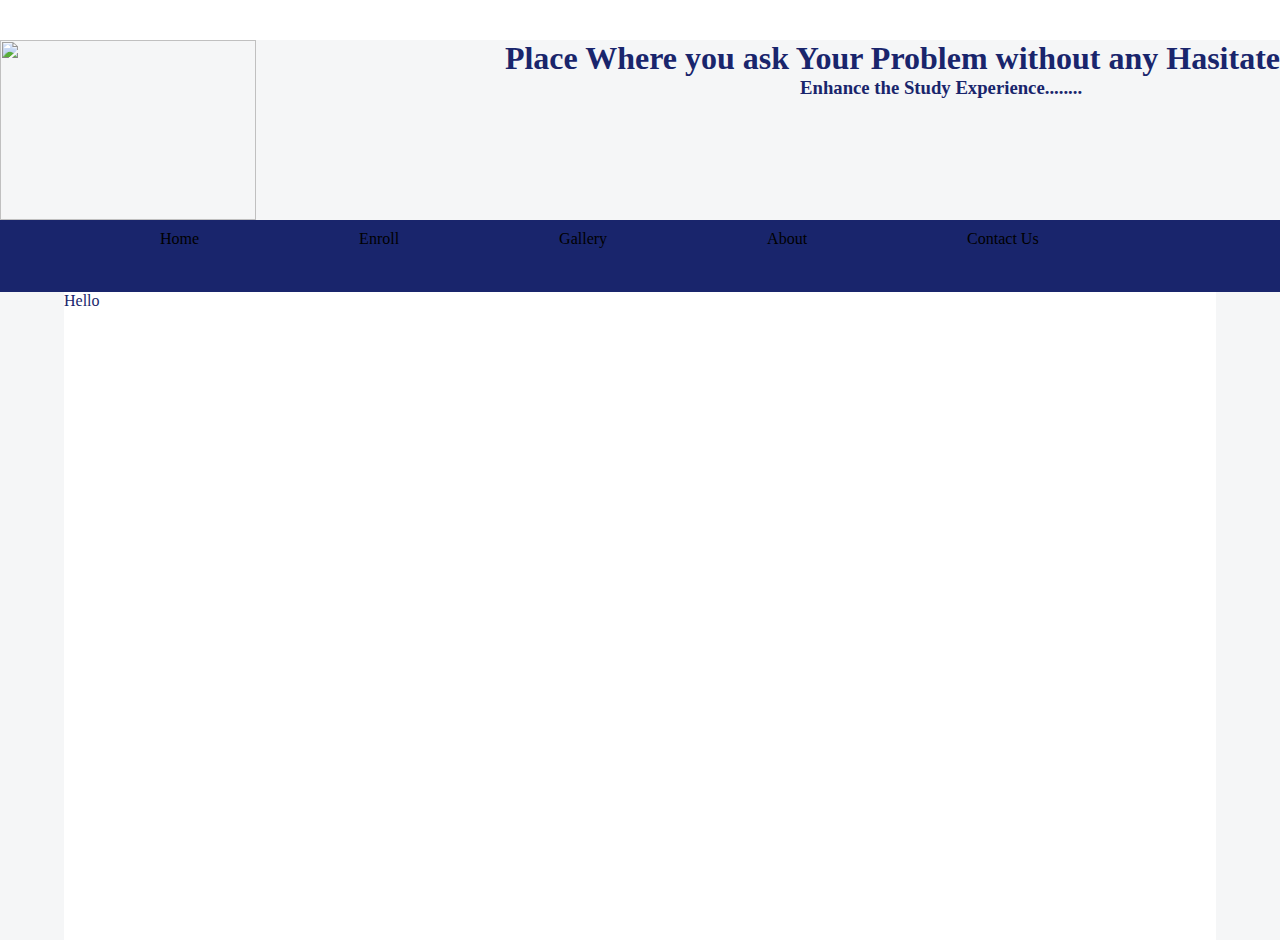
==== index.html @ 03be1fef "new" ====
<html>
    <head>
        <link href="style.css" rel="stylesheet">
        <link rel="stylesheet" href="https://use.fontawesome.com/releases/v5.3.1/css/all.css" integrity="sha384-mzrmE5qonljUremFsqc01SB46JvROS7bZs3IO2EmfFsd15uHvIt+Y8vEf7N7fWAU" crossorigin="anonymous">
    </head>
<body>
<div id="all">
<div id="top">
    <div class=" left_top">
 <a href="index.html"><img src="image/Logo.png"></a>
  
    </div>
    <div class="right_top">
    <h1>Place Where you ask Your Problem without any Hasitate</h1>
    <h3>Enhance the Study Experience........</h3>
       <div class="logo">
           <a href="https://www.facebook.com/harsh.dixit.10297"><i class="fab fa-facebook"></i>
           </a>
        </div> 
        <div class="logo">
            <a href="https://www.instagram.com/harshdixit600/"><i class="fab fa-instagram"></i>
            </a>
        </div>
       <div class="logo">
           <a href="https://twitter.com/dixitharsh918"><i class="fab fa-twitter"></i></a>
        </div> 
    </div>
      </div>
    
<div id="main">
    <div class=" menu">
    <ul>
        <li> <a href="index.html">Home</a></li>
         <li> <a href="Enroll.html">Enroll</a></li>
         <li> <a href="Gallery.html">Gallery</a></li>
         <li> <a href="About.html">About</a></li>
         <li> <a href="Contact.html">Contact Us</a></li>

    </ul>
    </div>
    <div class ="content">
    Hello
    </div>
</div>

      </div>
    
</body>
---- style.css ----
*
{
margin: 0px;
}
ul
{
	list-style:none;
	padding:0px;
}
.clear
{
	clear: both;
}
#all
{
	background:#F5F6F7;
	height:100%;
	width:100%;
	
}
#top
{
	background:none;
	height:20%;
	width:100%;
}
#top .left_top
{
	float:left;
	height: 100%;
	width:20%;
}
#top .left_top img
{
	
	height: 100%;
	width:100%;
}
#top .right_to
{
	height: 100%;
	width:80%;
	float:right;
}
#top .right_top h1
{
	color:#19256C;
	float:right;
}
#top .right_top h3
{
	color:#19256C;	
	margin-top:40px;
	margin-left:800px;
	
}
#top .right_top .logo
{

	height:70px;
	width:60px;
	float:right;
	margin-right:30px;
	margin-top:20px;
}
#top .right_top .logo a
{
	height:100%;
	width:100%;
	
}
#main
{
	height:80%;
	width:100%;
}
#main .menu
{
	background:#19256C;
	height:10%;
	width:100%;
}
#main .menu ul
{
	text-decoration:none;
}
#main .menu ul li
{
    color:white;
	list-style: none;
	float:left;
	margin-left:160px;
    margin-top:10px;
}
#main .menu ul li:hover
{

	text-decoration:none;
}
#main .menu ul li a
{
	color:black;
	text-decoration: none;
}
#main .content
{
	background:white;
    color:#19256C;
	margin-left:5%;
	height:90%;
	width:90%;
}
#main .content p
{
    font-size:20px;
}
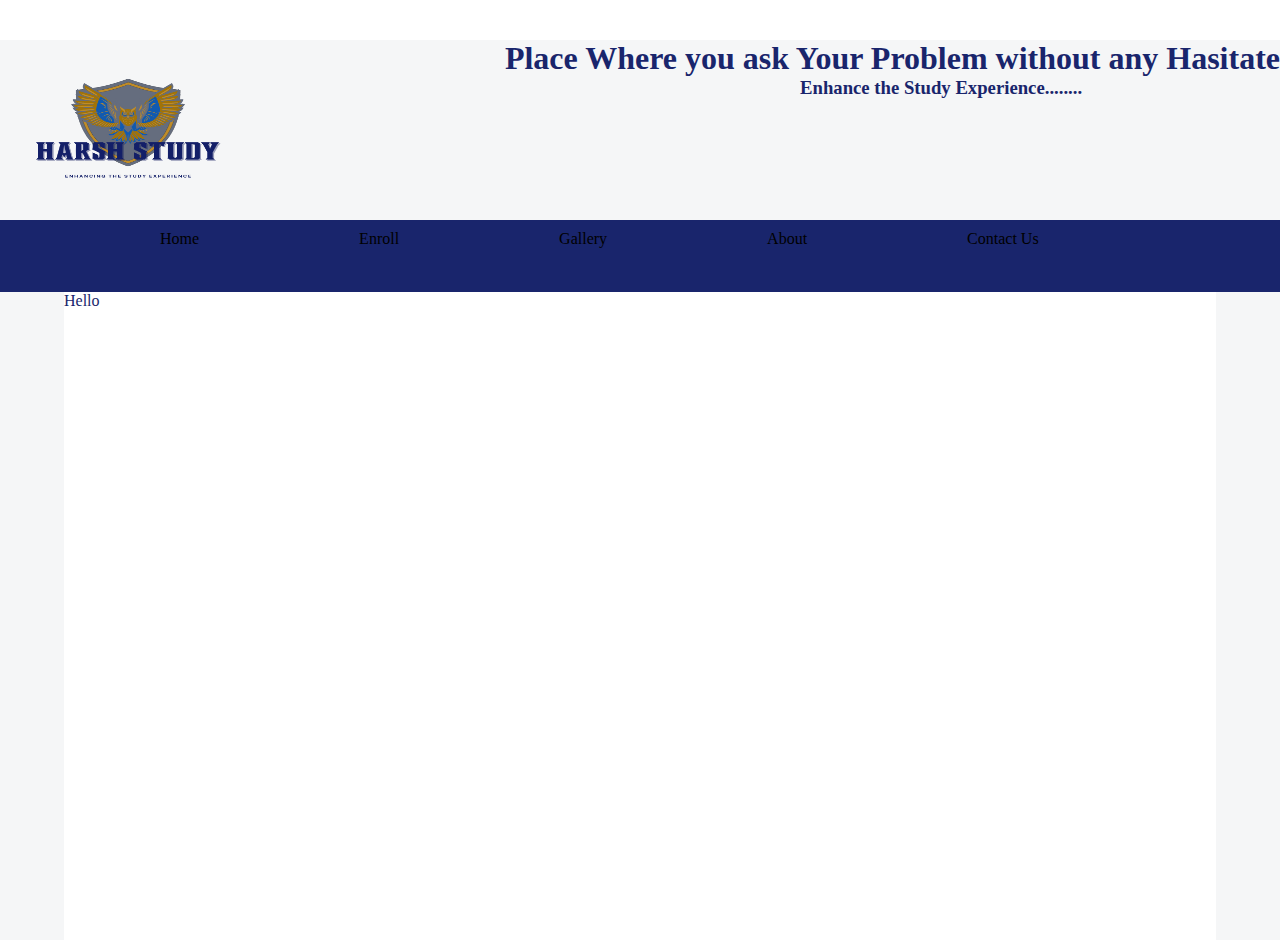
==== commit a5ad0d9d: "update" ====
--- a/index.html
+++ b/index.html
@@ -7,7 +7,7 @@
 <div id="all">
 <div id="top">
     <div class=" left_top">
- <a href="index.html"><img src="image/Logo.png"></a>
+ <a href="index.html"><img src="Logo.png"></a>
   
     </div>
     <div class="right_top">
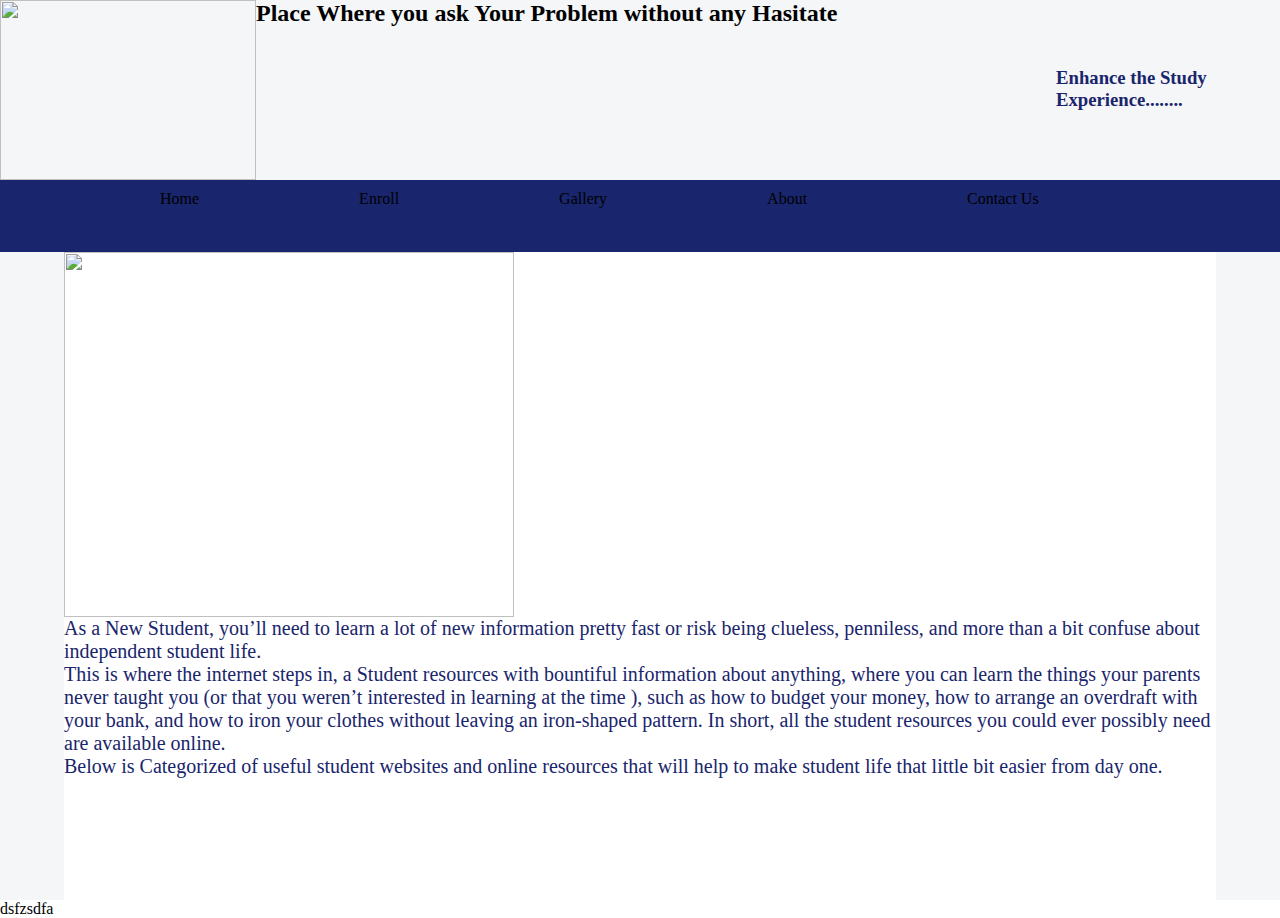
==== commit d03547b2: "update" ====
--- a/index.html
+++ b/index.html
@@ -7,11 +7,10 @@
 <div id="all">
 <div id="top">
     <div class=" left_top">
- <a href="index.html"><img src="Logo.png"></a>
-  
+ <a href="index.html"><img src="image/Logo.png"></a>
     </div>
     <div class="right_top">
-    <h1>Place Where you ask Your Problem without any Hasitate</h1>
+    <h2>Place Where you ask Your Problem without any Hasitate</h2>
     <h3>Enhance the Study Experience........</h3>
        <div class="logo">
            <a href="https://www.facebook.com/harsh.dixit.10297"><i class="fab fa-facebook"></i>
@@ -39,9 +38,25 @@
     </ul>
     </div>
     <div class ="content">
-    Hello
+        <div class="content_left">
+            <img src="image/content_left.jpg" width="450" height="365">
+        </div>
+	<div class ="content_right">
+		<p>
+	As a New Student, you’ll need to learn a lot of new information pretty fast or risk being clueless, penniless, and more than a bit confuse about independent student life.
+		</p>
+		<p>
+	
+	This is where the internet steps in, a Student resources with bountiful information about anything, where you can learn the things your parents never taught you (or that you weren’t interested in learning at the time ), such as how to budget your money, how to arrange an overdraft with your bank, and how to iron your clothes without leaving an iron-shaped pattern. In short, all the student resources you could ever  possibly need are available online.
+		</p>
+		<p>
+	Below is  Categorized of useful student websites and online resources that will help to make student life that little bit easier from day one.
+		</p>
+	</div>
     </div>
-</div>
+
+<div class="content_down">dsfzsdfa
+</div>	
 
       </div>
     
--- a/style.css
+++ b/style.css
@@ -32,11 +32,11 @@
 }
 #top .left_top img
 {
-	
+	background-image: url("logo.png");
 	height: 100%;
 	width:100%;
 }
-#top .right_to
+#top .right_top
 {
 	height: 100%;
 	width:80%;
@@ -113,4 +113,4 @@
 #main .content p
 {
     font-size:20px;
-}+}
